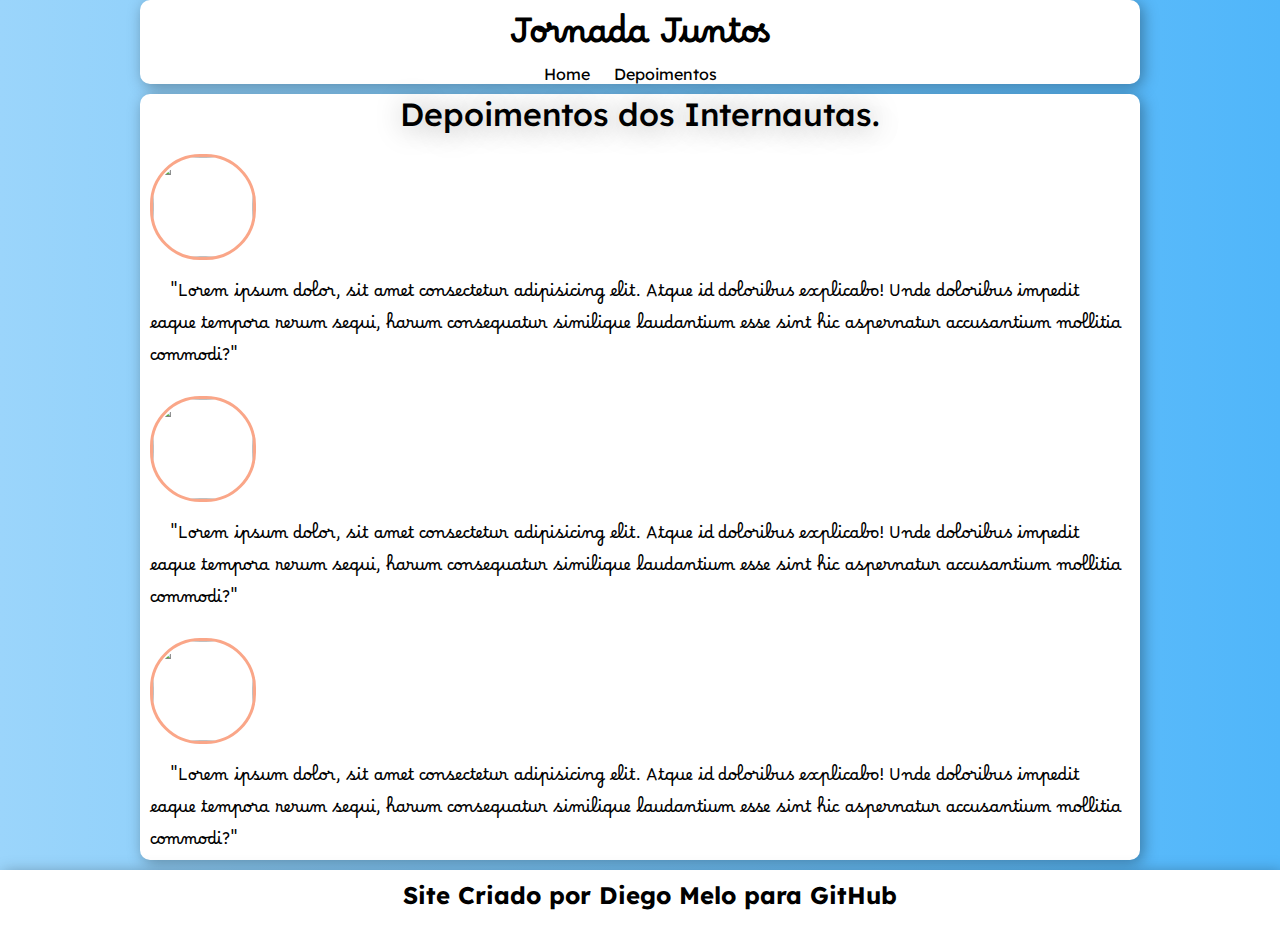
==== depoiment.html @ cabac644 "Atualizei Repositório" ====
<!DOCTYPE html>
<html lang="pt-br">
<head>
    <meta charset="UTF-8">
    <meta name="viewport" content="width=device-width, initial-scale=1.0">
    <link rel="stylesheet" href="Estilo/style.css">
    <link rel="shortcut icon" href="Icon/favicon.ico" type="image/x-icon">
    <title>Jornada Juntos</title>
</head>
<body>
    <header>
        <h1>Jornada Juntos</h1>
        <nav>
            <a href="index.html">Home</a>
            <a href="depoiment.html">Depoimentos</a>
        </nav>
    </header>
    <main>
        <div>
            <h1>Depoimentos dos Internautas.</h1>
            <picture>
                <source media="(max-width: 600px )" srcset="Fotos/teste-01-pq.jpg">
                <img src="Fotos/teste-01-G.jpg" alt="">
                <p>"Lorem ipsum dolor, sit amet consectetur adipisicing elit. Atque id doloribus explicabo! Unde doloribus impedit eaque tempora rerum sequi, harum consequatur similique laudantium esse sint hic aspernatur accusantium mollitia commodi?"</p>
            </picture>
            <picture>
                <source media="(max-width: 600px )" srcset="Fotos/teste-02-pq.jpg">
                <img src="Fotos/teste-02-G.jpg" alt="">
                <p>"Lorem ipsum dolor, sit amet consectetur adipisicing elit. Atque id doloribus explicabo! Unde doloribus impedit eaque tempora rerum sequi, harum consequatur similique laudantium esse sint hic aspernatur accusantium mollitia commodi?"</p>
            </picture>
            <picture>
                <source media="(max-width: 600px )" srcset="Fotos/teste-03-pq.jpg">
                <img src="Fotos/teste-03-G.jpg" alt="">
                <p>"Lorem ipsum dolor, sit amet consectetur adipisicing elit. Atque id doloribus explicabo! Unde doloribus impedit eaque tempora rerum sequi, harum consequatur similique laudantium esse sint hic aspernatur accusantium mollitia commodi?"</p>
            </picture>
        </div>
    </main>
    <footer>
        <p>Site Criado por Diego Melo para <a href="https://github.com/DiegoHenriqueMelo" class="git">GitHub</a></p>
    </footer>
</body>
</html>
---- Estilo/style.css ----
@charset  'UTF-8';

@font-face {
    font-family: 'Borel';
    src: url(../Fonts/Borel/Borel-Regular.ttf) format('opentype') ;
}
@font-face {
    font-family: 'Lexend';
    src: url(../Fonts/Lexend/Lexend-VariableFont_wght.ttf) format('opentype');
}
@font-face {
    font-family: 'Poppins';
    src: url(../Fonts/Poppins/Poppins-Regular.ttf) format('opentype');
}
*{
    margin: 0;
}
:root{
    --cor01: #9BD5FB;
    --cor02: #50B6FA;
    --cor03: #4091C7;
    --cor04: #FAA688;
    --cor05: #C74230;


    --font-depoimentos: 'Borel';
    --font-H: 'Lexend';
    --font-padrao:'Poppins'

    


}
body{
    background-image: linear-gradient(to right, var(--cor01), var(--cor02) );  
}
a{
    text-decoration: none;
    color: black;
}
p{
    font-family: var(--font-padrao);
    text-indent: 20px;
    margin: 10px;
}
.externo{
    text-decoration: underline;
    font-family: var(--font-H);    
}
.externo:hover{
    color: var(--cor05);
}
.git:hover{
    background-color: var(--cor01);
    padding: 2.5px;
    border-radius: 7px;
    text-decoration: underline;

}

/*________________HOME________________*/
header{
    background-color: white;
    border-radius: 10px;
    box-shadow: 3px 3px 15px rgba(0, 0, 0, 0.349);
    margin: 0px 10px 0px 10px;
    min-width: 300px ;
    max-width: 1000px;
    margin: auto;
}
header h1{
    margin: auto;
    margin-bottom: -10px;
    padding-top: 10px;
    text-align: center;
    font-family: var(--font-depoimentos);
    font-weight: 700;
}
nav{
    text-align: center;
}
nav >a{
    margin-right: 20px;
    font-family: var(--font-H);
}
nav > a:hover{
    color:white;
    background-color: var(--cor03);
    border-radius: 50px;
    padding: 0px 5px;
}
/*________________HEADER________________*/
main{
    min-width: 300px ;
    max-width: 1000px;
    background-color: white;
    border-radius: 10px;
    box-shadow: 3px 3px 15px rgba(0, 0, 0, 0.349);
    margin: auto;
}
main >h1{
    margin: 10px;
    text-align: center;
    text-shadow: 2px 2px 28px rgba(0, 0, 0, 0.377);
    font-weight: 500;
    font-family: var(--font-H);
}
main >h2{
    margin: 10px;
    font-family: var(--font-H);
}
.h-list{
    background-color: var(--cor03);
    font-family: var(--font-depoimentos);
    margin: 10px 0px -1px 0px;
    padding-top: 10px;
    text-align: center;
    border-radius: 0px 8px 0px 0px;
}

main >p{
    font-size: 0.8em;
}
main >p:hover{
    padding: 1.5px;
    background-color: var(--cor01);
    border-radius: 10px;
    box-shadow: 2px 2px 25px rgba(0, 0, 0, 0.349);
}
main > ul{
    background-color: var(--cor01);
    list-style-type: decimal-leading-zero;
    list-style-position: inside;
    padding: 8px 0px;
    border-radius: 0px 0px 5px 5px;
    columns: 2;
}
main li{
    margin-left: 10px;
}   
li >a:hover{
    color: white;
    text-decoration: underline black;
}
/*________________MAIN________________*/
aside{
    min-width: 300px ;
    max-width: 1000px;
    background-color: white;
    border-radius: 10px;
    box-shadow: 3px 3px 15px rgba(0, 0, 0, 0.349);
    margin: auto;
}
aside img{
    width: 90%;
    margin: auto;
    margin-left: 13px;
    border: var(--cor03) solid 5px; 
    border-radius: 10px;
    
}
aside >p{
    font-size: 0.8em;
    padding-bottom: 5px;
}

aside >p:hover{
    padding: 1.5px;
    background-color: var(--cor01);
    border-radius: 10px;
    box-shadow: 2px 2px 25px rgba(0, 0, 0, 0.349);
}
/*________________ASIDE________________*/
footer{
    width: 100%;
    margin-bottom: 0px;
    padding-bottom: 10px;
    background-color: white;
    box-shadow: 3px 3px 15px rgba(0, 0, 0, 0.349);
}
footer >p{
    text-align: center;
    font-family: var(--font-H);
    font-size: 1.5em;
    font-weight: 700;
    padding-top: 10px;
}
/*________________DEIXE SUA EXPERIENCIA AQUI________________*/
div >h1{
    margin: 10px;
    text-align: center;
    text-shadow: 2px 2px 28px rgba(0, 0, 0, 0.377);
    font-weight: 500;
    font-family: var(--font-H);
}
div img{
    margin: auto;
    margin: 10px 10px;
    height: 100px;
    width: 100px;
    border-radius: 50px;
    border: var(--cor04) solid 3px;
}
div img:hover{
    border: var(--cor05) solid 3px;
    box-shadow: 3px 3px 15px rgba(0, 0, 0, 0.384);
}
div p{
    font-family: var(--font-depoimentos);
}
div p:hover{
    padding: 5px ;
    background-color: var(--cor01);
    border-radius: 10px;
    box-shadow: 2px 2px 25px rgba(0, 0, 0, 0.349);
}
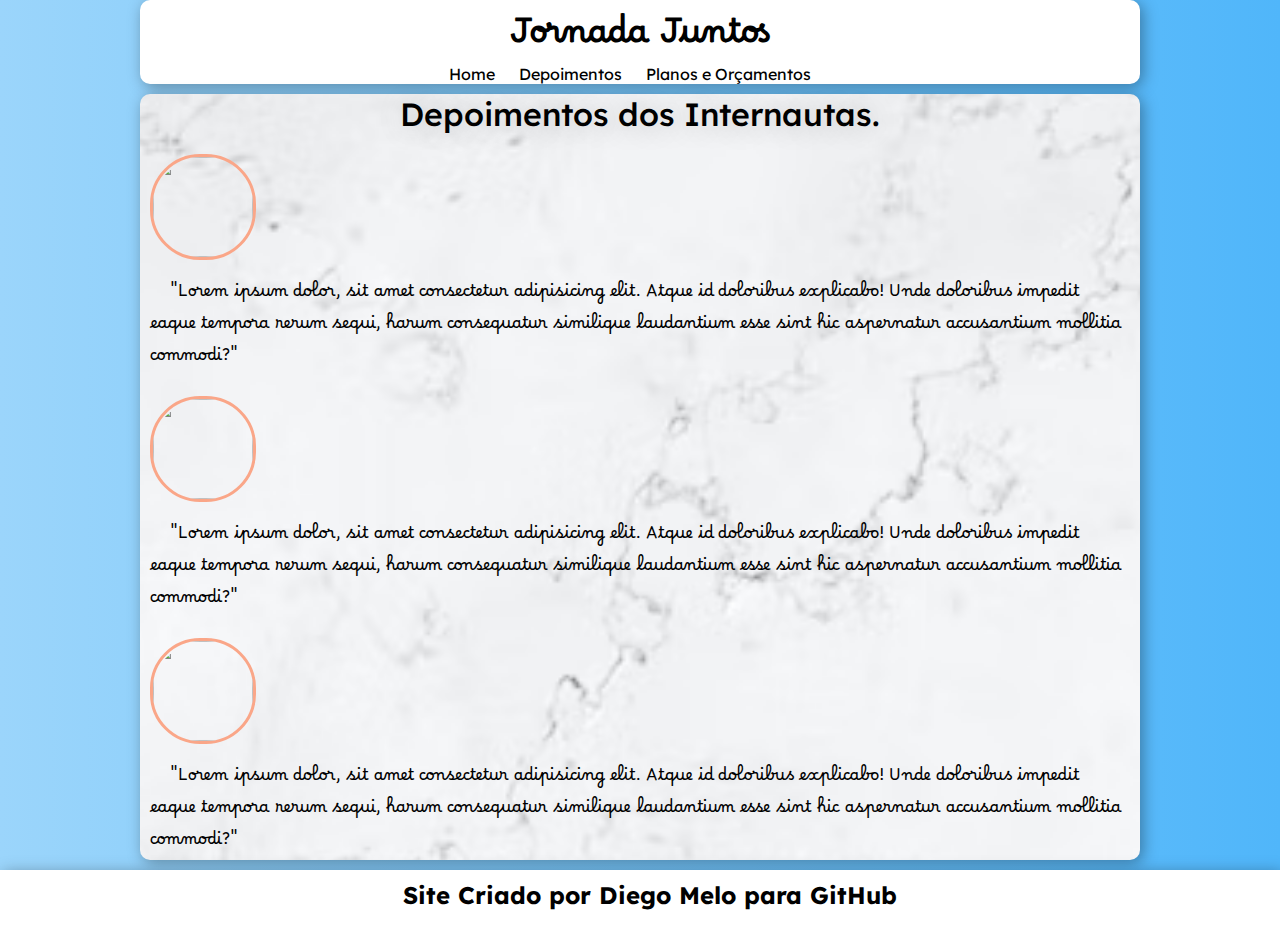
==== commit 02f30576: "Atualizei Repositório" ====
--- a/depoiment.html
+++ b/depoiment.html
@@ -13,9 +13,10 @@
         <nav>
             <a href="index.html">Home</a>
             <a href="depoiment.html">Depoimentos</a>
+            <a href="planos.html">Planos e Orçamentos</a>
         </nav>
     </header>
-    <main>
+    <main class="main2">
         <div>
             <h1>Depoimentos dos Internautas.</h1>
             <picture>
--- a/Estilo/style.css
+++ b/Estilo/style.css
@@ -59,6 +59,7 @@
 
 }
 
+
 /*________________HOME________________*/
 header{
     background-color: white;
@@ -122,12 +123,7 @@
 main >p{
     font-size: 0.8em;
 }
-main >p:hover{
-    padding: 1.5px;
-    background-color: var(--cor01);
-    border-radius: 10px;
-    box-shadow: 2px 2px 25px rgba(0, 0, 0, 0.349);
-}
+
 main > ul{
     background-color: var(--cor01);
     list-style-type: decimal-leading-zero;
@@ -152,25 +148,39 @@
     box-shadow: 3px 3px 15px rgba(0, 0, 0, 0.349);
     margin: auto;
 }
-aside img{
-    width: 90%;
-    margin: auto;
-    margin-left: 13px;
-    border: var(--cor03) solid 5px; 
-    border-radius: 10px;
-    
-}
+
 aside >p{
     font-size: 0.8em;
     padding-bottom: 5px;
 }
-
-aside >p:hover{
+aside>article.img01{
+    background-color: rgba(0, 0, 0, 0.253);    
+    background-image:url(../Fotos/img01.avif) ;
+    background-attachment: fixed;
+    background-size:cover ;
+    color: white;
+    border-radius: 10px;
+    
+}
+aside>article.img02{
+    background-color: rgba(0, 0, 0, 0.253);    
+    background-image:url(../Fotos/img02.avif) ;
+    background-attachment: fixed;
+    background-size:cover ;
+    color: white;
+    border-radius: 10px;
+    
+}
+
+
+article>p{
     padding: 1.5px;
-    background-color: var(--cor01);
+    background-color:rgba(0, 0, 0, 0.322);
     border-radius: 10px;
     box-shadow: 2px 2px 25px rgba(0, 0, 0, 0.349);
 }
+
+
 /*________________ASIDE________________*/
 footer{
     width: 100%;
@@ -190,7 +200,7 @@
 div >h1{
     margin: 10px;
     text-align: center;
-    text-shadow: 2px 2px 28px rgba(0, 0, 0, 0.377);
+    text-shadow: 2px 2px 28px rgba(0, 0, 0, 0.233);
     font-weight: 500;
     font-family: var(--font-H);
 }
@@ -211,7 +221,13 @@
 }
 div p:hover{
     padding: 5px ;
-    background-color: var(--cor01);
-    border-radius: 10px;
-    box-shadow: 2px 2px 25px rgba(0, 0, 0, 0.349);
+    background-color: rgba(255, 255, 255, 0.178);
+    border-radius: 10px;
+    box-shadow: 2px 2px 25px rgba(0, 0, 0, 0.185);
+}
+.main2{
+    background-image: url(../Fotos/img03.avif);
+    background-repeat: no-repeat;
+    background-size: cover;
+    background-attachment: fixed;
 }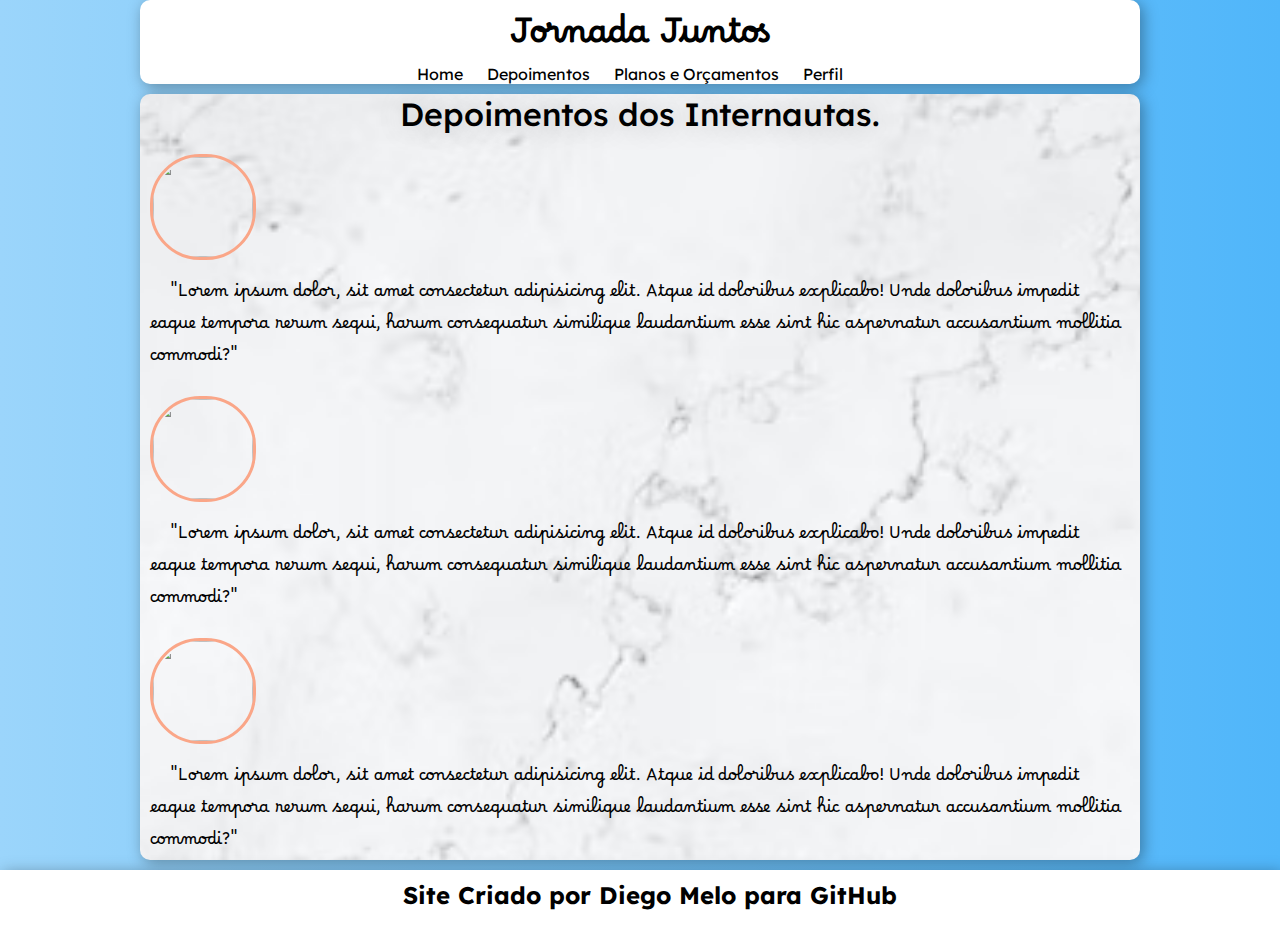
==== commit 99871b4c: "atualizei" ====
--- a/depoiment.html
+++ b/depoiment.html
@@ -14,6 +14,7 @@
             <a href="index.html">Home</a>
             <a href="depoiment.html">Depoimentos</a>
             <a href="planos.html">Planos e Orçamentos</a>
+            <a href="perfil.html">Perfil</a>
         </nav>
     </header>
     <main class="main2">
--- a/Estilo/style.css
+++ b/Estilo/style.css
@@ -58,8 +58,43 @@
     text-decoration: underline;
 
 }
-
-
+.num{
+    text-align: right;
+    font-weight:bolder;
+    font-family: var(--font-H);
+    
+}
+.date{
+    text-align: center;
+}
+.icon{
+    margin: 30px;
+    width: 30px;
+    height: 30px;
+}
+.img-perfil{
+    margin: auto;
+    margin: 10px 10px;
+    height: 100px;
+    width: 100px;
+    border-radius: 50px;
+    border: var(--cor04) solid 3px;
+}
+.img-perfil:hover{
+    border: var(--cor05) solid 3px;
+    box-shadow: 3px 3px 15px rgba(0, 0, 0, 0.384);
+}
+#main-table{
+    background-image:url(../Fotos/fotos/mapa-pirata-3.png) ;
+    background-size:cover ;
+}
+#h1-planos{
+    background-color: rgba(255, 255, 255, 0.89);
+    margin-left: 0px;
+    margin-right: 0px;
+    padding: 10px;
+    border-radius: 10px 10px 0px 0px;
+}
 /*________________HOME________________*/
 header{
     background-color: white;
@@ -80,6 +115,7 @@
 }
 nav{
     text-align: center;
+ 
 }
 nav >a{
     margin-right: 20px;
@@ -147,6 +183,7 @@
     border-radius: 10px;
     box-shadow: 3px 3px 15px rgba(0, 0, 0, 0.349);
     margin: auto;
+    margin-top: 20px;
 }
 
 aside >p{
@@ -155,7 +192,7 @@
 }
 aside>article.img01{
     background-color: rgba(0, 0, 0, 0.253);    
-    background-image:url(../Fotos/img01.avif) ;
+    background-image:url(../Fotos/fotos/paisagem-1.jpg) ;
     background-attachment: fixed;
     background-size:cover ;
     color: white;
@@ -164,9 +201,9 @@
 }
 aside>article.img02{
     background-color: rgba(0, 0, 0, 0.253);    
-    background-image:url(../Fotos/img02.avif) ;
+    background-image:url(../Fotos/fotos/paisagem-2.jpg) ;
     background-attachment: fixed;
-    background-size:cover ;
+    background-size:cover;
     color: white;
     border-radius: 10px;
     
@@ -230,4 +267,53 @@
     background-repeat: no-repeat;
     background-size: cover;
     background-attachment: fixed;
-}+}
+/*________________PREÇOS E ORÇAMENTOS________________*/
+a{
+    text-decoration: none;
+    color: black;
+}
+
+table{
+    margin: auto;
+    border-collapse: collapse;
+    position: relative;
+    box-shadow: 3px 3px 15px rgba(0, 0, 0, 0.356);
+}
+thead, tfoot{
+    background-color: #C74230;
+    color: white;
+
+}
+thead>tr>th{
+    position: sticky;
+    top: -1px;
+    background-color: #C74230;
+}
+tbody>tr:nth-child(1n){
+    background-color: white;
+}
+tbody>tr:nth-child(2n){
+    background-color: lightgrey;
+}
+
+th{
+    border: 1px solid black;
+    border-collapse: collapse;
+    padding: 5px;
+    font-family: var(--font-padrao);
+}
+td{
+
+    border: 1px solid black;
+    border-collapse: collapse;
+    padding: 5px;
+    font-family: var(--font-padrao);
+}
+td:hover{
+    text-decoration: underline;
+    font-weight: 600;
+}
+
+/*________________PERFIL________________*/
+
